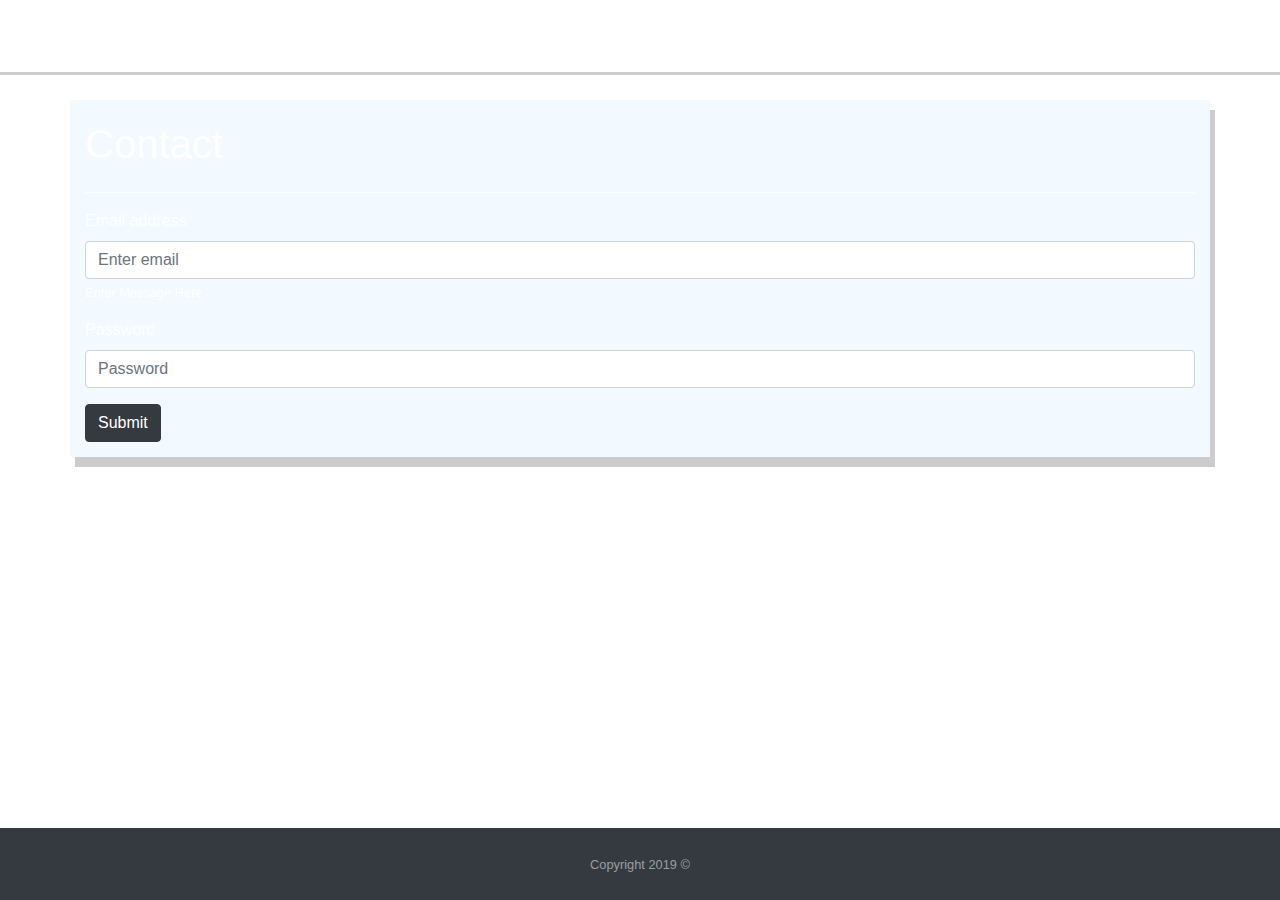
==== contact.html @ f26b70f5 "fixed sizing" ====
<!DOCTYPE html>
<html lang="en">

<head>
    <meta charset="UTF-8">
    <meta name="viewport" content="width=device-width, initial-scale=1.0">
    <meta http-equiv="X-UA-Compatible" content="ie=edge">
    <link rel="stylesheet" href="https://stackpath.bootstrapcdn.com/bootstrap/4.3.1/css/bootstrap.min.css"
        integrity="sha384-ggOyR0iXCbMQv3Xipma34MD+dH/1fQ784/j6cY/iJTQUOhcWr7x9JvoRxT2MZw1T" crossorigin="anonymous">
    <link rel="stylesheet" href="style.css">
    <title>About Me</title>
</head>

<body>


    <nav class="navbar fixed-top navbar-expand-sm navbar-dark ">

        <div class="container">
            <h1 id="pageLogo">Wes Jones</h1>
            <button class="navbar-toggler" type="button" data-toggle="collapse" data-target="#navbarNav"
                aria-controls="navbarNav" aria-expanded="false" aria-label="Toggle navigation">
                <span class="navbar-toggler-icon"></span>
            </button>
            <!-- I thought the collapse menu was cool so I looked up how to do it -->
            <div class="collapse navbar-collapse" id="navbarNav">
                <ul class="navbar-nav ml-auto">
                    <li class="nav-item">
                        <a class="nav-link" href="index.html">About <span class="sr-only">(current)</span></a>
                    </li>
                    <li class="nav-item">
                        <a class="nav-link" href="portfolio.html">Portfolio</a>
                    </li>
                    <li class="nav-item active">
                        <a class="nav-link" href="contact.html">Contact</a>
                    </li>
                </ul>
            </div>
        </div>

    </nav>

    <div class="container" id="bioContainer">

        <div class="row">

            <div class="col-lg-12">
                <h1 id="aboutMeHeader">Contact</h1>
            </div>
        </div>

        <hr>


        <div class="row">

                <div class="col-lg-12">
                <form>
                        <div class="form-group">
                          <label for="exampleInputEmail1">Email address</label>
                          <input type="email" class="form-control" id="exampleInputEmail1" aria-describedby="emailHelp" placeholder="Enter email">
                          <small id="emailHelp" class="form-text ">Enter Message Here</small>
                        </div>
                        <div class="form-group">
                          <label for="exampleInputPassword1">Password</label>
                          <input type="password" class="form-control" id="exampleInputPassword1" placeholder="Password">
                        </div>
                        
                        <button id ="submitButton"type="submit" class="btn btn-dark btn-primary">Submit</button>
                      </form>
                      </div>
        </div>


        <footer id="sticky-footer" class="fixed-bottom py-4 bg-dark text-white-50">
            <div class="container text-center">
                <small>Copyright 2019 &copy; </small>
            </div>
        </footer>

        <!-- They said I needed javascript for the collapse menu -->
        <!-- So here it is -->
        <script src="https://code.jquery.com/jquery-3.3.1.slim.min.js"
            integrity="sha384-q8i/X+965DzO0rT7abK41JStQIAqVgRVzpbzo5smXKp4YfRvH+8abtTE1Pi6jizo"
            crossorigin="anonymous"></script>
        <script src="https://cdnjs.cloudflare.com/ajax/libs/popper.js/1.14.7/umd/popper.min.js"
            integrity="sha384-UO2eT0CpHqdSJQ6hJty5KVphtPhzWj9WO1clHTMGa3JDZwrnQq4sF86dIHNDz0W1"
            crossorigin="anonymous"></script>
        <script src="https://stackpath.bootstrapcdn.com/bootstrap/4.3.1/js/bootstrap.min.js"
            integrity="sha384-JjSmVgyd0p3pXB1rRibZUAYoIIy6OrQ6VrjIEaFf/nJGzIxFDsf4x0xIM+B07jRM"
            crossorigin="anonymous"></script>

</body>

</html>
---- style.css ----
hr {

    border-color: rgba(255, 255, 255, 0.548);
    background-color: rgba(255, 255, 255, 0.575);
    color: rgba(255, 255, 255, 0.562);

}


body {

background-image: url(https://i.pinimg.com/originals/ea/3f/d3/ea3fd3102ccf575e3c33954f73eab78d.jpg);
color: white;


}

.navbar {

    background-image: url(https://i.pinimg.com/originals/ea/3f/d3/ea3fd3102ccf575e3c33954f73eab78d.jpg);

   
    border-bottom:3px solid rgba(0, 0, 0, 0.199);
    
   
}

.navbar a {


    

}

#pageLogo  {

     
    
}


#aboutMeHeader {

    margin-top: 20px;


}

#bioContainer {

    box-shadow: 5px 10px rgba(0, 0, 0, 0.199) ;
    min-height: fit-content;
    margin-top: 100px;
    margin-bottom: 100px;
    background-color: rgba(153, 211, 255, 0.13);
    
    
   

    
}

#bio-image {

    
    margin-bottom: 10px;
    
    
}





#portfolio1,
#portfolio2,
#portfolio3,
#portfolio4,
#portfolio5 {


    margin-bottom: 15px;
    position: relative;
}


h3 {

    position: absolute;
    text-align: center;
    top:60%;
    left: 0 ;
    right: 0 ;
    color: white;
    background-color: #92d6d381;
    padding: 10px ;
    



}


#submitButton {

    margin-bottom: 15px;
    
}

#sticky-footer {
    flex-shrink: none;
  }
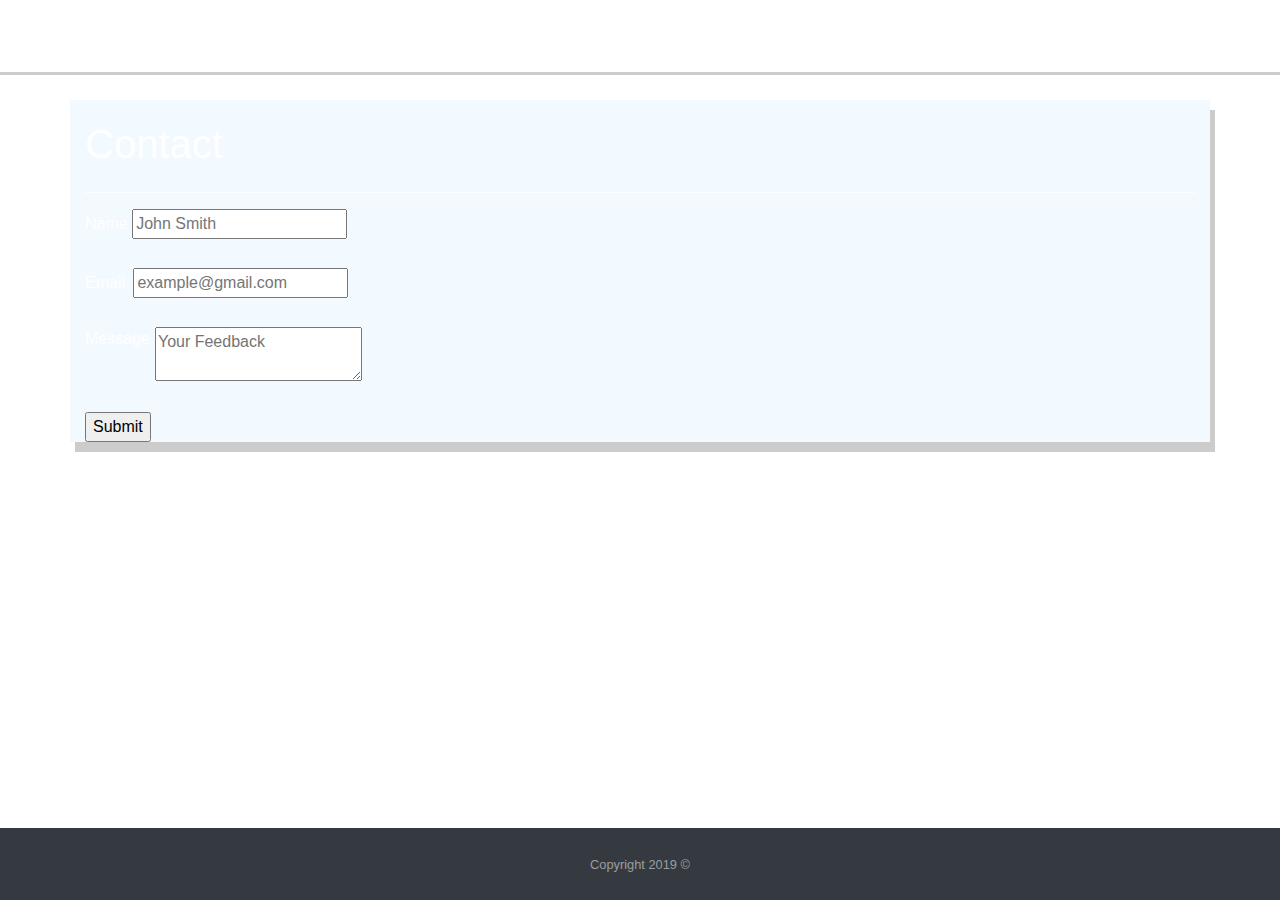
==== commit a9cf01c2: "fixed contact" ====
--- a/contact.html
+++ b/contact.html
@@ -22,7 +22,6 @@
                 aria-controls="navbarNav" aria-expanded="false" aria-label="Toggle navigation">
                 <span class="navbar-toggler-icon"></span>
             </button>
-            <!-- I thought the collapse menu was cool so I looked up how to do it -->
             <div class="collapse navbar-collapse" id="navbarNav">
                 <ul class="navbar-nav ml-auto">
                     <li class="nav-item">
@@ -55,19 +54,23 @@
         <div class="row">
 
                 <div class="col-lg-12">
-                <form>
-                        <div class="form-group">
-                          <label for="exampleInputEmail1">Email address</label>
-                          <input type="email" class="form-control" id="exampleInputEmail1" aria-describedby="emailHelp" placeholder="Enter email">
-                          <small id="emailHelp" class="form-text ">Enter Message Here</small>
+                    <form>
+
+                        <label for="name">Name</label>
+                        <input type="text" id="name" name="Wes" placeholder="John Smith">
+                    <br><br>
+                        <label for="email ">Email</label>
+                        <input type="text" id="lname" name="Jones" placeholder="example@gmail.com" style="margin-left: 4px">
+                    <br><br>
+                        <div class="emailForm">
+                        <form>
+                            <label for="message" style="float: left">Message</label>
+                            <textarea id="subject" name="subject" placeholder="Your Feedback" style="margin-left: 5px" style="height: fit-content" style="width: 100%"></textarea>
+                            <br><br>
+                            <input type="submit" value="Submit">
+                        </form>
+                    </form>
                         </div>
-                        <div class="form-group">
-                          <label for="exampleInputPassword1">Password</label>
-                          <input type="password" class="form-control" id="exampleInputPassword1" placeholder="Password">
-                        </div>
-                        
-                        <button id ="submitButton"type="submit" class="btn btn-dark btn-primary">Submit</button>
-                      </form>
                       </div>
         </div>
 
@@ -78,8 +81,6 @@
             </div>
         </footer>
 
-        <!-- They said I needed javascript for the collapse menu -->
-        <!-- So here it is -->
         <script src="https://code.jquery.com/jquery-3.3.1.slim.min.js"
             integrity="sha384-q8i/X+965DzO0rT7abK41JStQIAqVgRVzpbzo5smXKp4YfRvH+8abtTE1Pi6jizo"
             crossorigin="anonymous"></script>
--- a/style.css
+++ b/style.css
@@ -5,6 +5,7 @@
     color: rgba(255, 255, 255, 0.562);
 
 }
+
 
 
 body {
@@ -23,19 +24,6 @@
     border-bottom:3px solid rgba(0, 0, 0, 0.199);
     
    
-}
-
-.navbar a {
-
-
-    
-
-}
-
-#pageLogo  {
-
-     
-    
 }
 
 
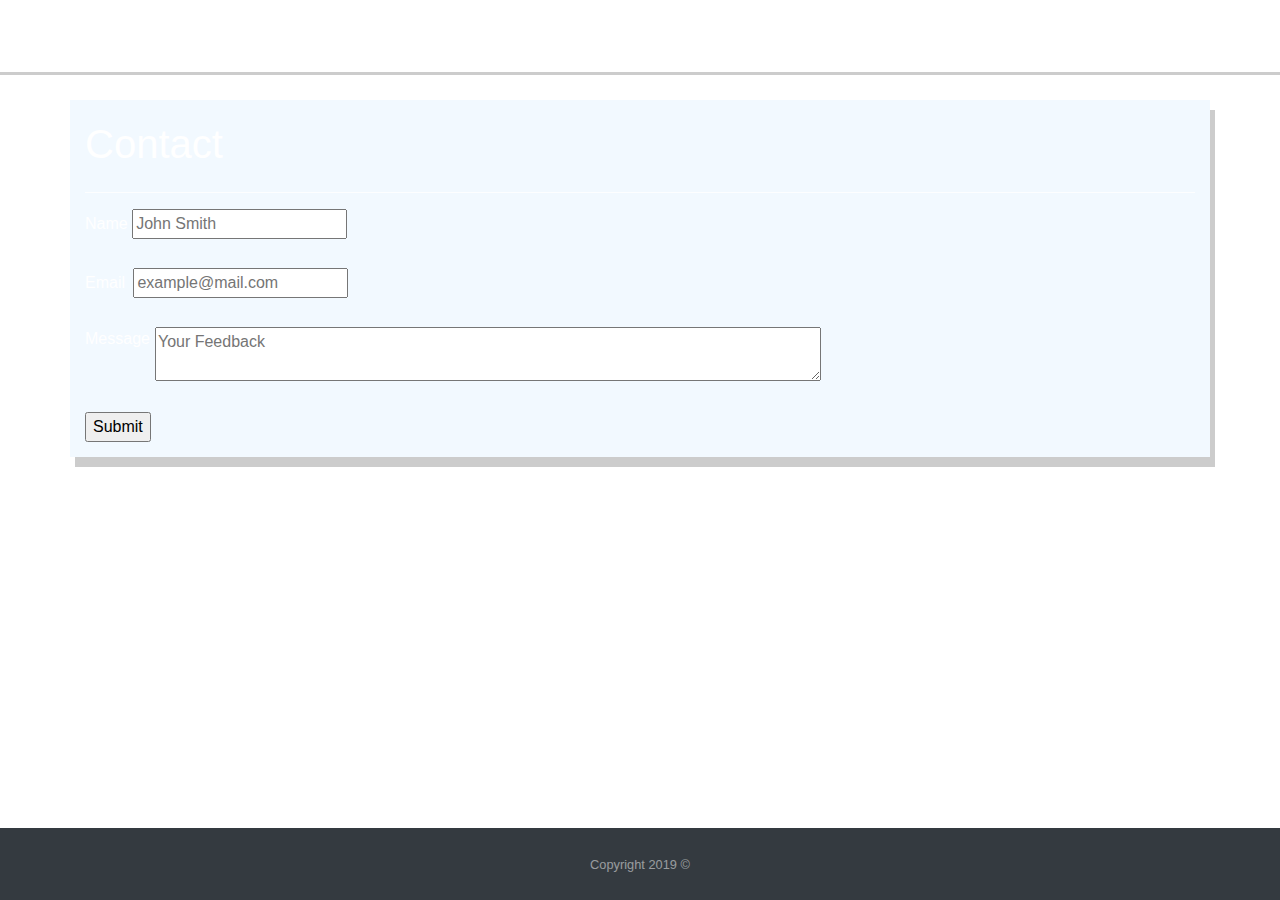
==== commit 06c8e6b4: "fixed message textarea" ====
--- a/contact.html
+++ b/contact.html
@@ -60,15 +60,16 @@
                         <input type="text" id="name" name="Wes" placeholder="John Smith">
                     <br><br>
                         <label for="email ">Email</label>
-                        <input type="text" id="lname" name="Jones" placeholder="example@gmail.com" style="margin-left: 4px">
+                        <input type="text" id="lname" name="Jones" placeholder="example@mail.com" style="margin-left: 4px">
                     <br><br>
                         <div class="emailForm">
-                        <form>
+                        <form style="width: 200%">
+                            
                             <label for="message" style="float: left">Message</label>
-                            <textarea id="subject" name="subject" placeholder="Your Feedback" style="margin-left: 5px" style="height: fit-content" style="width: 100%"></textarea>
+                            <textarea id="subject" name="subject" placeholder="Your Feedback" style="margin-left: 5px" style="height: fit-content" style="width: max-content"></textarea>
                             <br><br>
-                            <input type="submit" value="Submit">
-                        </form>
+                            <input type="submit" value="Submit" style="margin-bottom: 15px">
+                    </form>
                     </form>
                         </div>
                       </div>
@@ -76,7 +77,7 @@
 
 
         <footer id="sticky-footer" class="fixed-bottom py-4 bg-dark text-white-50">
-            <div class="container text-center">
+            <div class="container text-center" style="clear: both">
                 <small>Copyright 2019 &copy; </small>
             </div>
         </footer>
--- a/style.css
+++ b/style.css
@@ -97,4 +97,9 @@
 
 #sticky-footer {
     flex-shrink: none;
-  }+  }
+
+
+textarea {
+    width: 60%; 
+}